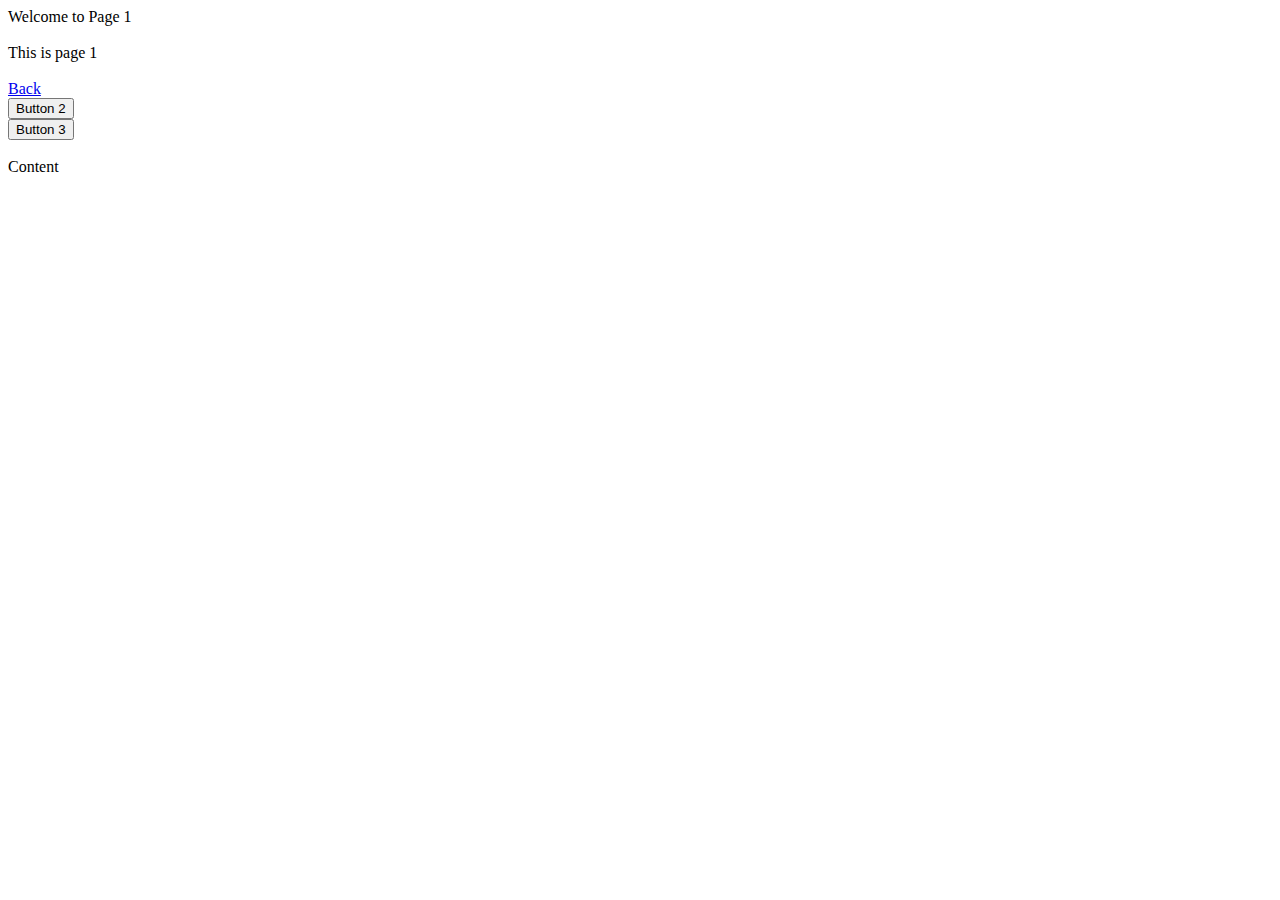
==== page1.html @ af21bab2 "Merge pull request #2 from timotiuserick/development" ====
<html>
	<head>
		<link rel="stylesheet" href="styles/main.css">
		<link rel="stylesheet" href="https://cdn.jsdelivr.net/npm/bootstrap@4.5.3/dist/css/bootstrap.min.css" integrity="sha384-TX8t27EcRE3e/ihU7zmQxVncDAy5uIKz4rEkgIXeMed4M0jlfIDPvg6uqKI2xXr2" crossorigin="anonymous">
		<title>
			Tutorial - Page 1
		</title>
	</head>
	<body>
		<div class="row">
			<div class="col text-center">
				<span class="big-title">
					Welcome to Page 1
				</span>
			</div>
		</div>
		<br>
		<div class="row">
			<div class="col text-center">
				This is page 1
			</div>
		</div>
		<br>
		<div class="row">
			<div class="col text-center">
				<a href="index.html" class="btn btn-info">Back</a>
			</div>
			<div class="col text-center">
				<button onclick="change_content()">
					Button 2
				</button>
			</div>
			<div class="col text-center">
				<button onclick="change_content()">
					Button 3
				</button>
			</div>
		</div>
		<br>
		<div class="row">
			<div class="col text-center">
				<span id="content">
					Content
				</span>
			</div>
		</div>
	</body>
</html>

<script src="https://code.jquery.com/jquery-3.5.1.slim.min.js" integrity="sha384-DfXdz2htPH0lsSSs5nCTpuj/zy4C+OGpamoFVy38MVBnE+IbbVYUew+OrCXaRkfj" crossorigin="anonymous"></script>
<script type="text/javascript">
	function change_content()
	{
		$('#content').html('Changed!');
	}
</script>
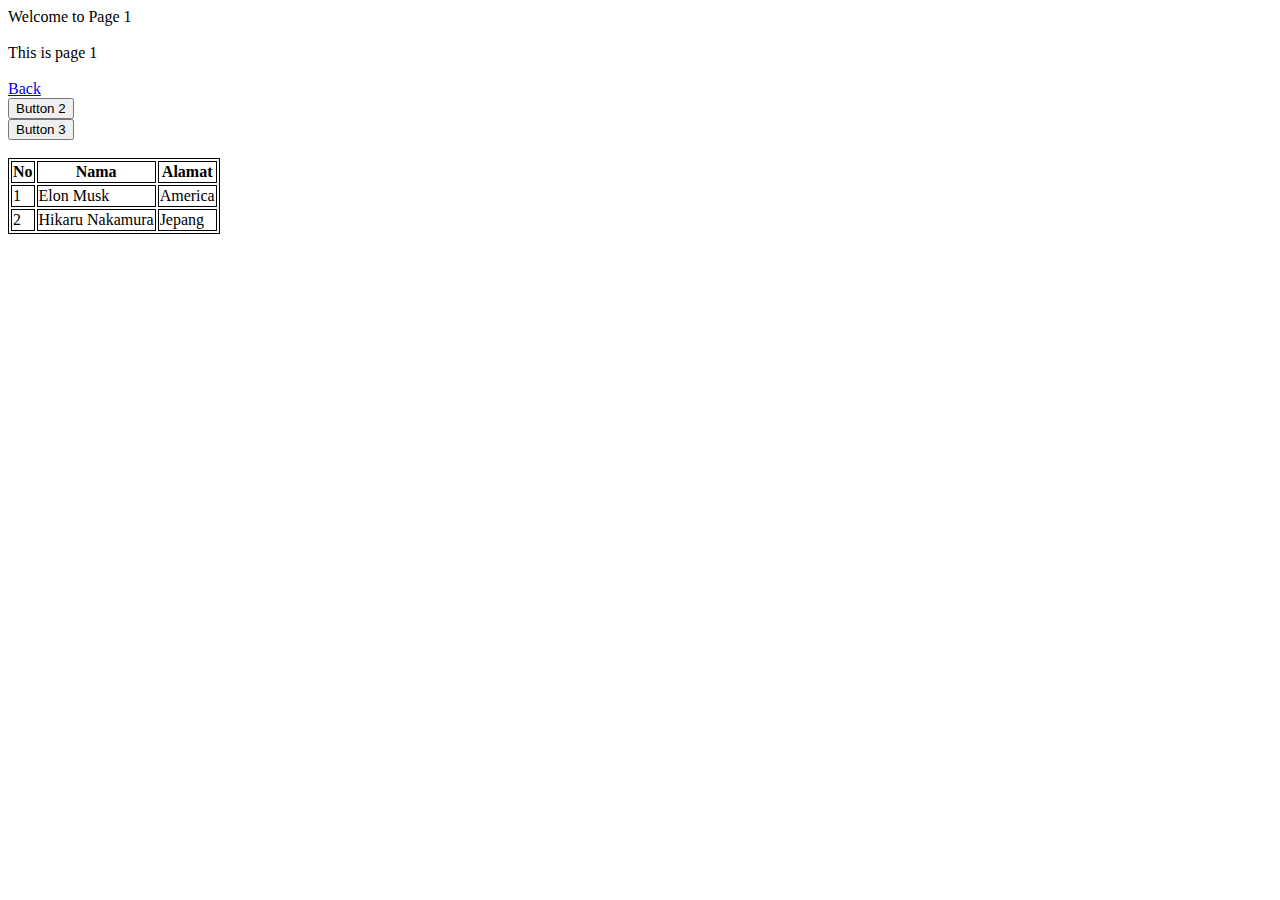
==== commit 38d0304c: "Update page1.html" ====
--- a/page1.html
+++ b/page1.html
@@ -5,6 +5,11 @@
 		<title>
 			Tutorial - Page 1
 		</title>
+		<style>
+			table, th, td {
+			  border:1px solid black;
+			}
+			</style>
 	</head>
 	<body>
 		<div class="row">
@@ -40,7 +45,23 @@
 		<div class="row">
 			<div class="col text-center">
 				<span id="content">
-					Content
+					<table>
+						<tr>
+						  <th>No</th>
+						  <th>Nama</th>
+						  <th>Alamat</th>
+						</tr>
+						<tr>
+						  <td>1</td>
+						  <td>Elon Musk</td>
+						  <td>America</td>
+						</tr>
+						<tr>
+						  <td>2</td>
+						  <td>Hikaru Nakamura</td>
+						  <td>Jepang</td>
+						</tr>
+					  </table>
 				</span>
 			</div>
 		</div>
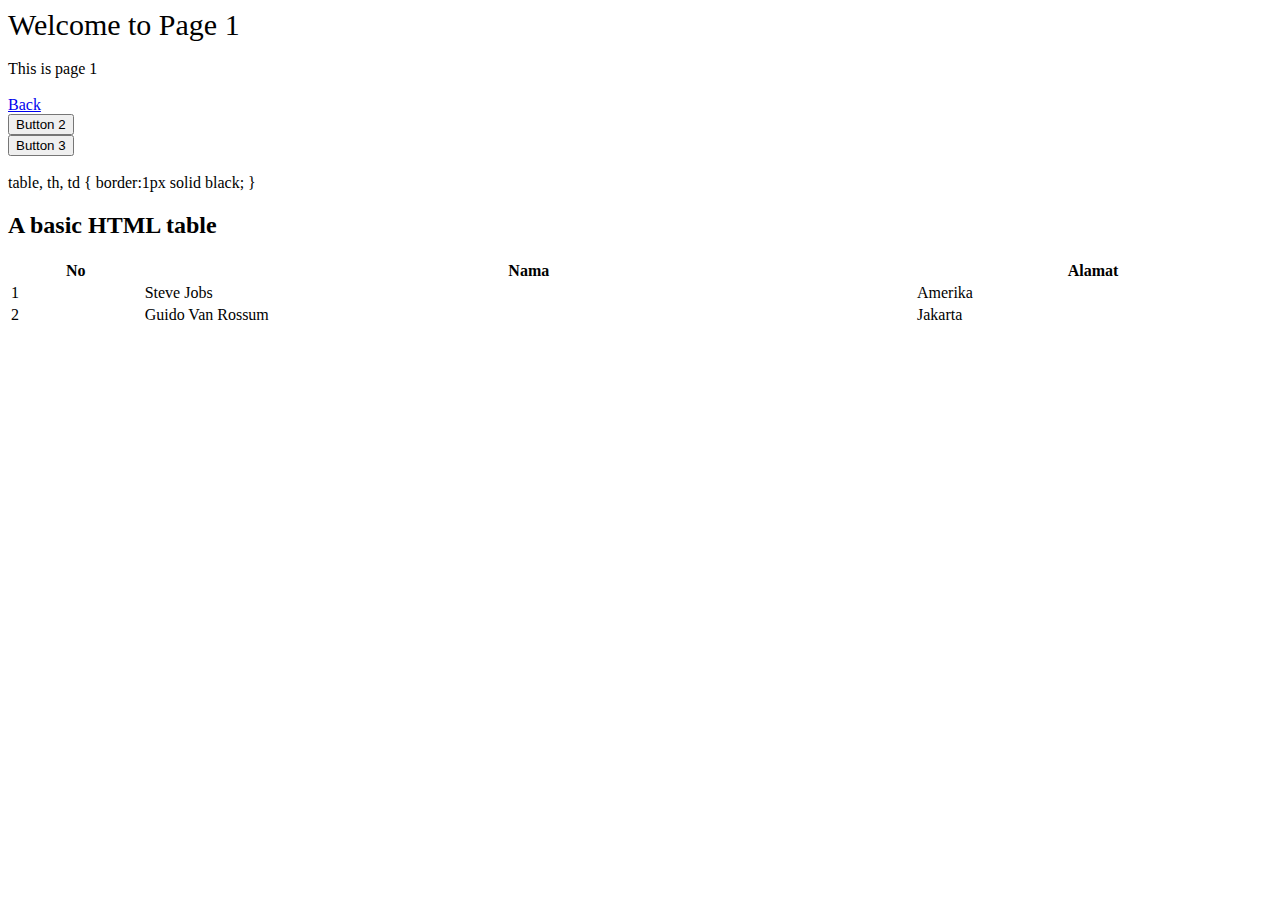
==== commit 7e113874: "Merge aed14ab553fc65968b509e3bdceda4e967d2ec78 into af21bab27ad44f4076c46649932744bd4bdf919d" ====
--- a/page1.html
+++ b/page1.html
@@ -5,11 +5,6 @@
 		<title>
 			Tutorial - Page 1
 		</title>
-		<style>
-			table, th, td {
-			  border:1px solid black;
-			}
-			</style>
 	</head>
 	<body>
 		<div class="row">
@@ -45,7 +40,14 @@
 		<div class="row">
 			<div class="col text-center">
 				<span id="content">
-					<table>
+					table, th, td {
+						border:1px solid black;
+					  }
+					  </style>
+					  
+					  <h2>A basic HTML table</h2>
+					  
+					  <table style="width:100%">
 						<tr>
 						  <th>No</th>
 						  <th>Nama</th>
@@ -53,13 +55,13 @@
 						</tr>
 						<tr>
 						  <td>1</td>
-						  <td>Elon Musk</td>
-						  <td>America</td>
+						  <td>Steve Jobs</td>
+						  <td>Amerika</td>
 						</tr>
 						<tr>
 						  <td>2</td>
-						  <td>Hikaru Nakamura</td>
-						  <td>Jepang</td>
+						  <td>Guido Van Rossum</td>
+						  <td>Jakarta</td>
 						</tr>
 					  </table>
 				</span>
--- a/styles/main.css
+++ b/styles/main.css
@@ -0,0 +1,8 @@
+.big-title {
+	font-size: 30px;
+}
+.header {
+	font-family: 'gotham';
+	background: maroon;
+	color: white;
+}